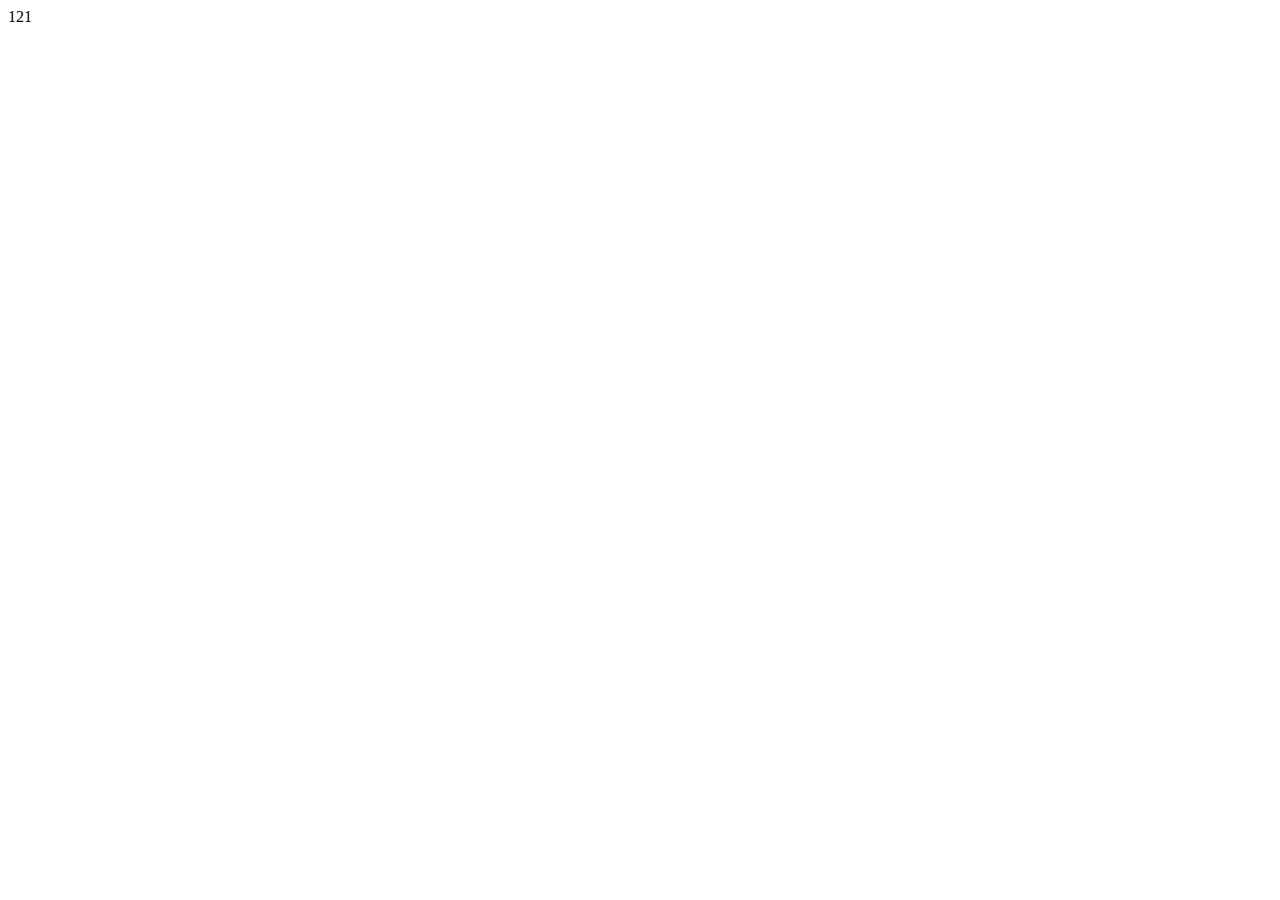
==== index.html @ 139e5383 "所有文件提交到版本管管理" ====
<html lang="en">

<head>
    <meta charset="UTF-8">
    <meta name="viewport" content="width=device-width, initial-scale=1.0">
    <meta http-equiv="X-UA-Compatible" content="ie=edge">
    <title>Document</title>
    <script src="scripts/note.js"></script>
    <script src="scripts/code.js"></script>
</head>

<body>
    <script>
        function Person(name, age, sex){
            var a = 0;
            this.name = name;
            this.age = age;
            this.sex = sex;
            function sss(){
                a ++;
                document.write(a);
            }
            this.say = sss;
        }
        var p1 = new Person();
        p1.say();
        p1.say();
        var p2 = new Person();
        p2.say();
    </script>
</body>

</html>
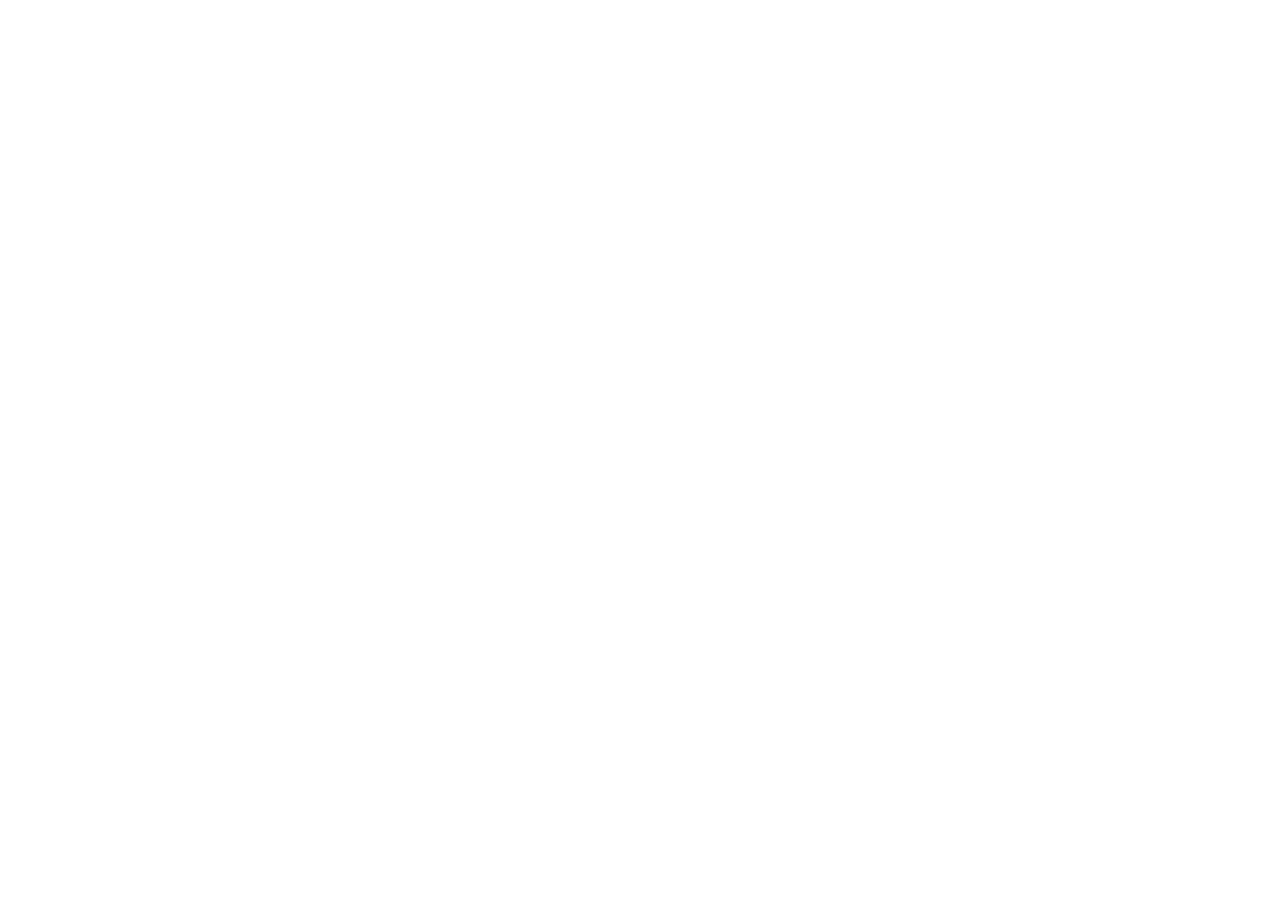
==== commit f2b9f02f: "笔记增加：命名空间、链式调用、访问属性、对象枚举、in、instanceof、hanOwnProperty、11节笔试题讲解" ====
--- a/index.html
+++ b/index.html
@@ -11,22 +11,17 @@
 
 <body>
     <script>
-        function Person(name, age, sex){
-            var a = 0;
-            this.name = name;
-            this.age = age;
-            this.sex = sex;
-            function sss(){
-                a ++;
-                document.write(a);
-            }
-            this.say = sss;
+        Person.prototype.lastName = 'deng';
+        function Person() {
+
         }
-        var p1 = new Person();
-        p1.say();
-        p1.say();
-        var p2 = new Person();
-        p2.say();
+        var person = new Person();
+        Student.prototype.lastName = 'liu';
+        function Student() {
+
+        }
+        var student = new Student();
+
     </script>
 </body>
 
